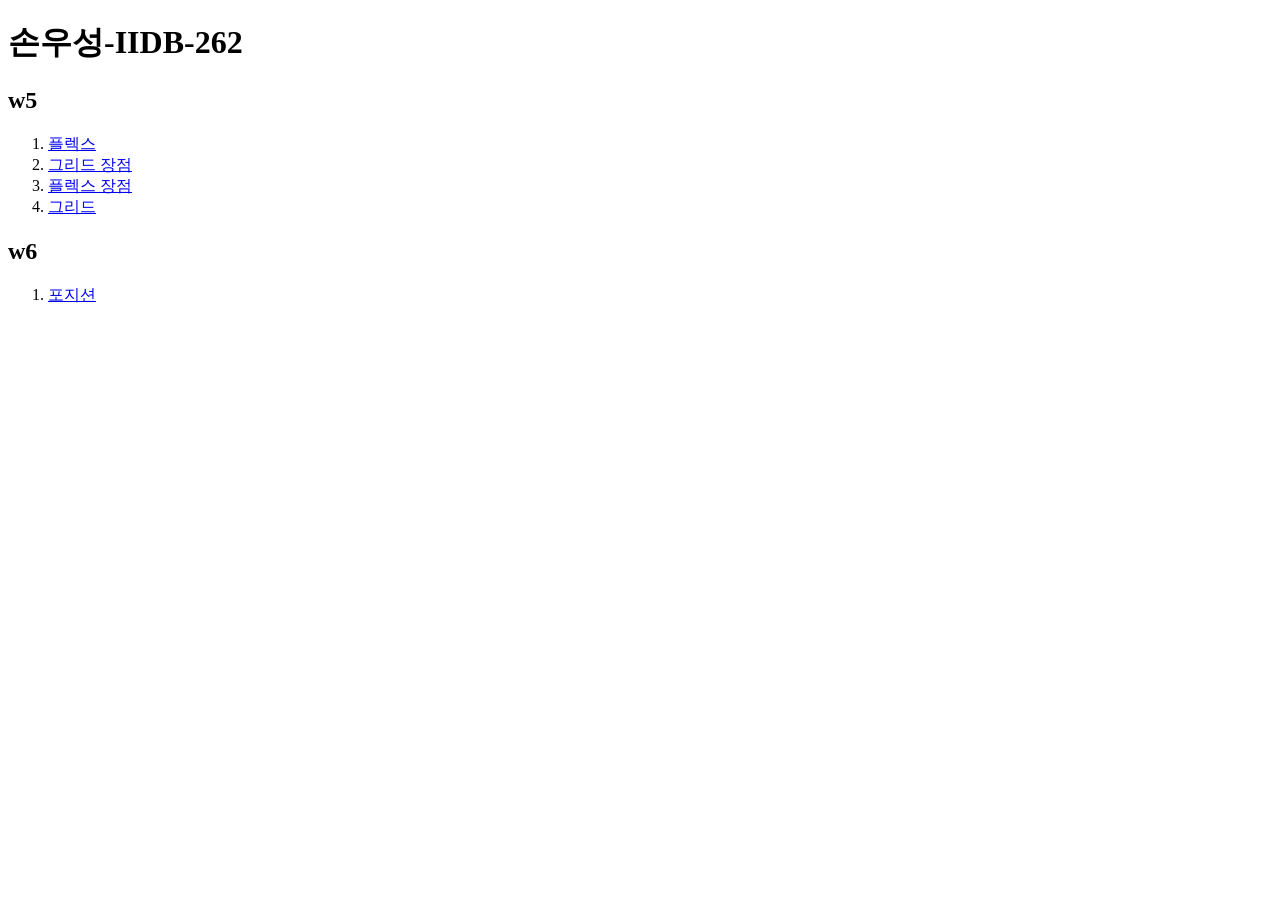
==== index.html @ 0a3b4ade "프로젝트 스타트" ====
<!doctype html>
<html lang="ko">
  <head>
    <meta charset="UTF-8" />
    <meta name="viewport" content="width=device-width, initial-scale=1.0" />
    <title>손우성-IIDB-262</title>
  </head>
  <body>
    <h1>손우성-IIDB-262</h1>
    <h2>w5</h2>
    <ol>
      <li>
        <a href="./src/w5/code1/index.html">플렉스</a>
      </li>
      <li>
        <a href="./src/w5/code2/index.html">그리드 장점</a>
      </li>
      <li>
        <a href="./src/w5/code3/index.html">플렉스 장점</a>
      </li>
      <li>
        <a href="./src/w5/code4/index.html">그리드</a>
      </li>
    </ol>
    <h2>w6</h2>
    <ol>
      <li>
        <a href="./src/w6/code1/index.html">포지션</a>
      </li>
    </ol>
  </body>
</html>
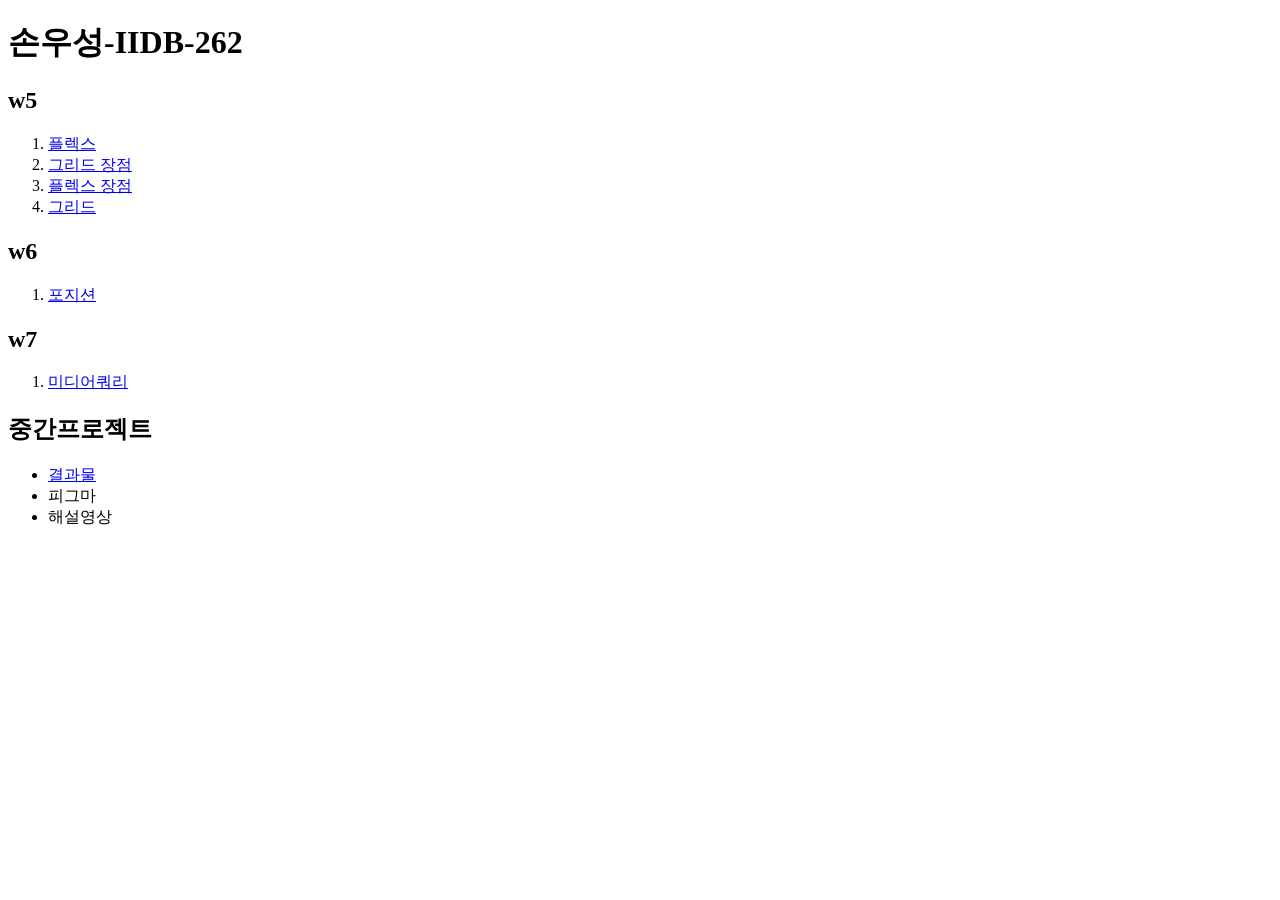
==== commit 113710e6: "Add navigation links for week 7 and mid-project resources; create .gitignore and settings.json" ====
--- a/index.html
+++ b/index.html
@@ -28,5 +28,17 @@
         <a href="./src/w6/code1/index.html">포지션</a>
       </li>
     </ol>
+    <h2>w7</h2>
+    <ol>
+      <li>
+        <a href="./src/w7/code1/index.html">미디어쿼리</a>
+      </li>
+    </ol>
+    <h2>중간프로젝트</h2>
+    <ul>
+      <li><a href="./src/mid/index.html">결과물</a></li>
+      <li>피그마</li>
+      <li>해설영상</li>
+    </ul>
   </body>
 </html>
